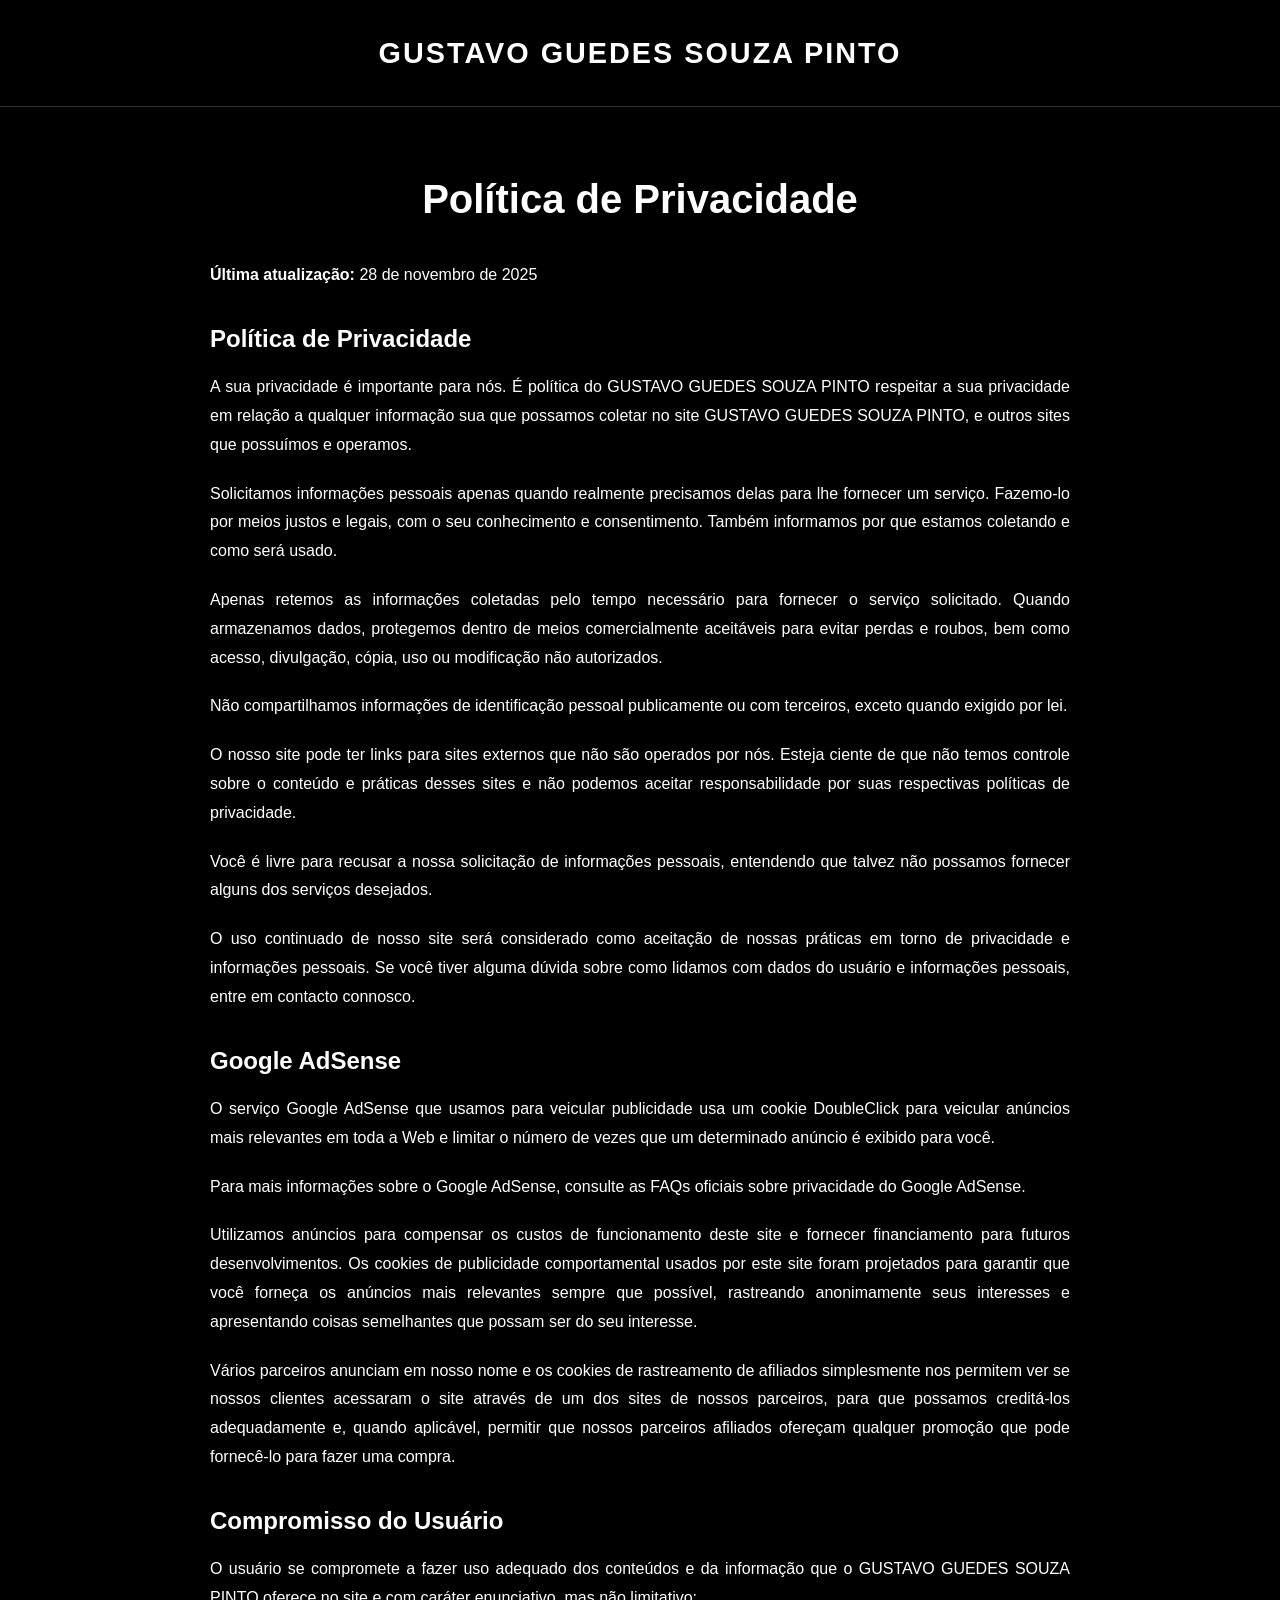
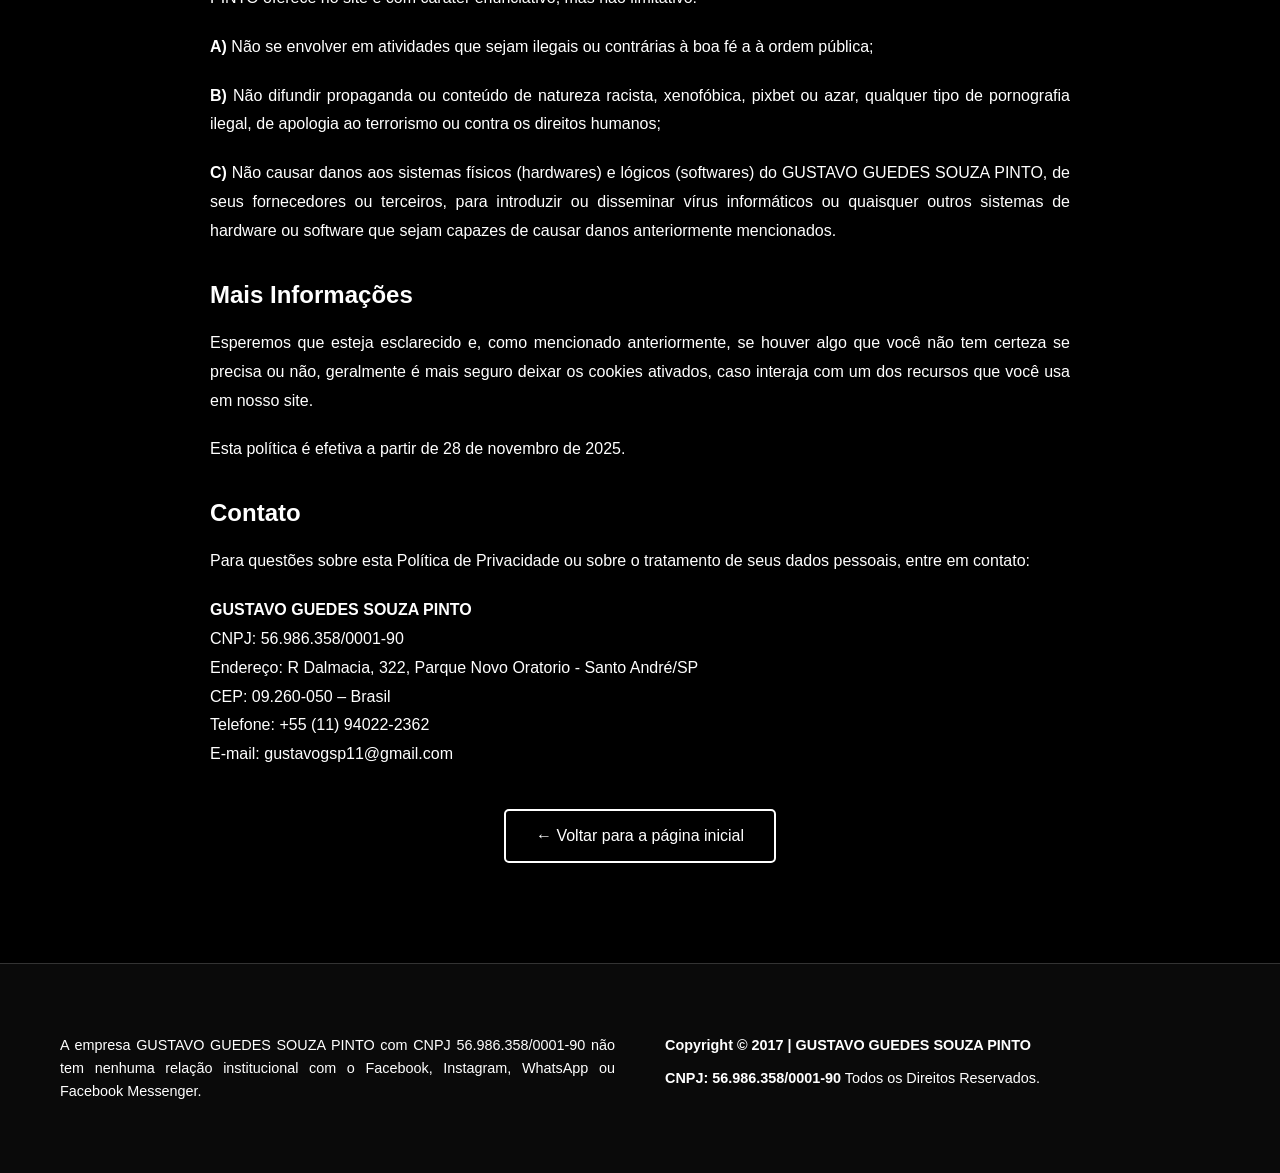
==== privacidade.html @ 6e18da3a "asdf asdf" ====
<!DOCTYPE html>
<html lang="pt-BR">
<head>
    <meta charset="UTF-8">
    <meta name="viewport" content="width=device-width, initial-scale=1.0">
    <title>Política de Privacidade - Gustavo Guedes Souza Pinto</title>
    <link rel="stylesheet" href="style.css">
    <style>
        .policy-content {
            max-width: 900px;
            margin: 0 auto;
            padding: 60px 20px;
        }

        .policy-content h1 {
            font-size: 2.5rem;
            margin-bottom: 30px;
            text-align: center;
        }

        .policy-content h2 {
            font-size: 1.5rem;
            margin-top: 30px;
            margin-bottom: 15px;
            color: #ffffff;
        }

        .policy-content p {
            margin-bottom: 20px;
            line-height: 1.8;
            text-align: justify;
        }

        .back-link {
            text-align: center;
            margin: 40px 0;
        }

        .back-link a {
            color: #ffffff;
            text-decoration: none;
            padding: 12px 30px;
            border: 2px solid #ffffff;
            border-radius: 5px;
            transition: all 0.3s ease;
            display: inline-block;
        }

        .back-link a:hover {
            background-color: #ffffff;
            color: #000000;
        }
    </style>
</head>
<body>
    <header>
        <h1 class="company-name">GUSTAVO GUEDES SOUZA PINTO</h1>
    </header>

    <div class="policy-content">
        <h1>Política de Privacidade</h1>

        <p><strong>Última atualização:</strong> 28 de novembro de 2025</p>

        <h2>Política de Privacidade</h2>
        
        <p>
            A sua privacidade é importante para nós. É política do GUSTAVO GUEDES SOUZA PINTO respeitar a sua privacidade em relação a qualquer informação sua que possamos coletar no site GUSTAVO GUEDES SOUZA PINTO, e outros sites que possuímos e operamos.
        </p>

        <p>
            Solicitamos informações pessoais apenas quando realmente precisamos delas para lhe fornecer um serviço. Fazemo-lo por meios justos e legais, com o seu conhecimento e consentimento. Também informamos por que estamos coletando e como será usado.
        </p>

        <p>
            Apenas retemos as informações coletadas pelo tempo necessário para fornecer o serviço solicitado. Quando armazenamos dados, protegemos dentro de meios comercialmente aceitáveis ​​para evitar perdas e roubos, bem como acesso, divulgação, cópia, uso ou modificação não autorizados.
        </p>

        <p>
            Não compartilhamos informações de identificação pessoal publicamente ou com terceiros, exceto quando exigido por lei.
        </p>

        <p>
            O nosso site pode ter links para sites externos que não são operados por nós. Esteja ciente de que não temos controle sobre o conteúdo e práticas desses sites e não podemos aceitar responsabilidade por suas respectivas políticas de privacidade.
        </p>

        <p>
            Você é livre para recusar a nossa solicitação de informações pessoais, entendendo que talvez não possamos fornecer alguns dos serviços desejados.
        </p>

        <p>
            O uso continuado de nosso site será considerado como aceitação de nossas práticas em torno de privacidade e informações pessoais. Se você tiver alguma dúvida sobre como lidamos com dados do usuário e informações pessoais, entre em contacto connosco.
        </p>

        <h2>Google AdSense</h2>
        
        <p>
            O serviço Google AdSense que usamos para veicular publicidade usa um cookie DoubleClick para veicular anúncios mais relevantes em toda a Web e limitar o número de vezes que um determinado anúncio é exibido para você.
        </p>

        <p>
            Para mais informações sobre o Google AdSense, consulte as FAQs oficiais sobre privacidade do Google AdSense.
        </p>

        <p>
            Utilizamos anúncios para compensar os custos de funcionamento deste site e fornecer financiamento para futuros desenvolvimentos. Os cookies de publicidade comportamental usados ​​por este site foram projetados para garantir que você forneça os anúncios mais relevantes sempre que possível, rastreando anonimamente seus interesses e apresentando coisas semelhantes que possam ser do seu interesse.
        </p>

        <p>
            Vários parceiros anunciam em nosso nome e os cookies de rastreamento de afiliados simplesmente nos permitem ver se nossos clientes acessaram o site através de um dos sites de nossos parceiros, para que possamos creditá-los adequadamente e, quando aplicável, permitir que nossos parceiros afiliados ofereçam qualquer promoção que pode fornecê-lo para fazer uma compra.
        </p>

        <h2>Compromisso do Usuário</h2>
        
        <p>
            O usuário se compromete a fazer uso adequado dos conteúdos e da informação que o GUSTAVO GUEDES SOUZA PINTO oferece no site e com caráter enunciativo, mas não limitativo:
        </p>

        <p>
            <strong>A)</strong> Não se envolver em atividades que sejam ilegais ou contrárias à boa fé a à ordem pública;
        </p>

        <p>
            <strong>B)</strong> Não difundir propaganda ou conteúdo de natureza racista, xenofóbica, pixbet ou azar, qualquer tipo de pornografia ilegal, de apologia ao terrorismo ou contra os direitos humanos;
        </p>

        <p>
            <strong>C)</strong> Não causar danos aos sistemas físicos (hardwares) e lógicos (softwares) do GUSTAVO GUEDES SOUZA PINTO, de seus fornecedores ou terceiros, para introduzir ou disseminar vírus informáticos ou quaisquer outros sistemas de hardware ou software que sejam capazes de causar danos anteriormente mencionados.
        </p>

        <h2>Mais Informações</h2>
        
        <p>
            Esperemos que esteja esclarecido e, como mencionado anteriormente, se houver algo que você não tem certeza se precisa ou não, geralmente é mais seguro deixar os cookies ativados, caso interaja com um dos recursos que você usa em nosso site.
        </p>

        <p>
            Esta política é efetiva a partir de 28 de novembro de 2025.
        </p>

        <h2>Contato</h2>
        <p>Para questões sobre esta Política de Privacidade ou sobre o tratamento de seus dados pessoais, entre em contato:</p>
        <p>
            <strong>GUSTAVO GUEDES SOUZA PINTO</strong><br>
            CNPJ: 56.986.358/0001-90<br>
            Endereço: R Dalmacia, 322, Parque Novo Oratorio - Santo André/SP<br>
            CEP: 09.260-050 – Brasil<br>
            Telefone: +55 (11) 94022-2362<br>
            E-mail: gustavogsp11@gmail.com
        </p>

        <div class="back-link">
            <a href="index.html">← Voltar para a página inicial</a>
        </div>
    </div>

    <footer>
        <div class="container">
            <div class="footer-content">
                <div class="footer-column">
                    <p class="footer-text">
                        A empresa GUSTAVO GUEDES SOUZA PINTO com CNPJ 56.986.358/0001-90 não tem nenhuma relação institucional com o Facebook, Instagram, WhatsApp ou Facebook Messenger.
                    </p>
                </div>
                <div class="footer-column">
                    <p class="copyright">Copyright © 2017 | GUSTAVO GUEDES SOUZA PINTO</p>
                    <p class="cnpj"><strong>CNPJ: 56.986.358/0001-90</strong> Todos os Direitos Reservados.</p>
                </div>
            </div>
        </div>
    </footer>
</body>
</html>
---- style.css ----
* {
    margin: 0;
    padding: 0;
    box-sizing: border-box;
}

body {
    font-family: 'Segoe UI', Tahoma, Geneva, Verdana, sans-serif;
    background-color: #000000;
    color: #ffffff;
    line-height: 1.6;
}

.container {
    max-width: 1200px;
    margin: 0 auto;
    padding: 20px;
}

/* Header */
header {
    background-color: #000000;
    padding: 30px 0;
    text-align: center;
    border-bottom: 1px solid #333;
}

.company-name {
    font-size: 1.8rem;
    font-weight: 700;
    letter-spacing: 2px;
    color: #ffffff;
}

/* Main Content */
main {
    padding: 60px 0;
}

.profile-section {
    display: flex;
    align-items: flex-start;
    gap: 50px;
    margin-bottom: 60px;
}


.profile-image img {
    width: 200px;
    height: 200px;
    border-radius: 50%;
    border: 5px solid #ffffff;
    object-fit: cover;
    object-position: center 30%;
    transform: scale(1.5);
    box-shadow: 0 10px 30px rgba(255, 255, 255, 0.1);
}

.profile-image {
    overflow: hidden;
    width: 200px;
    height: 200px;
    border-radius: 50%;
    flex-shrink: 0;
}

.profile-content {
    flex: 1;
}

.profile-title {
    font-size: 1.5rem;
    margin-bottom: 20px;
    padding: 10px 15px;
    background-color: #333333;
    display: inline-block;
    border-radius: 5px;
}

.profile-quote {
    font-size: 1.1rem;
    line-height: 1.8;
    padding: 25px;
    background-color: #1a1a1a;
    border-left: 4px solid #ffffff;
    font-style: italic;
    color: #cccccc;
}

/* Footer */
footer {
    background-color: #0a0a0a;
    padding: 50px 0 30px;
    border-top: 1px solid #333;
}

.footer-content {
    display: grid;
    grid-template-columns: 1fr 1fr;
    gap: 50px;
}

.footer-column {
    font-size: 0.9rem;
}

.footer-text {
    margin-bottom: 20px;
    line-height: 1.6;
    text-align: justify;
}

.footer-links {
    margin-top: 15px;
}

.footer-links a {
    color: #ffffff;
    text-decoration: none;
    border-bottom: 1px solid transparent;
    transition: border-color 0.3s ease;
}

.footer-links a:hover {
    border-bottom-color: #ffffff;
}

.copyright {
    font-weight: 600;
    margin-bottom: 10px;
}

.cnpj {
    margin-bottom: 20px;
}

.cnpj strong {
    font-weight: 700;
}

.address {
    line-height: 1.8;
}

.address strong {
    font-weight: 700;
}

/* Responsive */
@media (max-width: 768px) {
    .profile-section {
        flex-direction: column;
        align-items: center;
        text-align: center;
        gap: 30px;
    }

    .profile-image img {
        width: 150px;
        height: 150px;
    }

    .footer-content {
        grid-template-columns: 1fr;
        gap: 30px;
    }

    .company-name {
        font-size: 1.3rem;
    }

    .profile-title {
        font-size: 1.2rem;
    }

    .profile-quote {
        font-size: 1rem;
    }
}
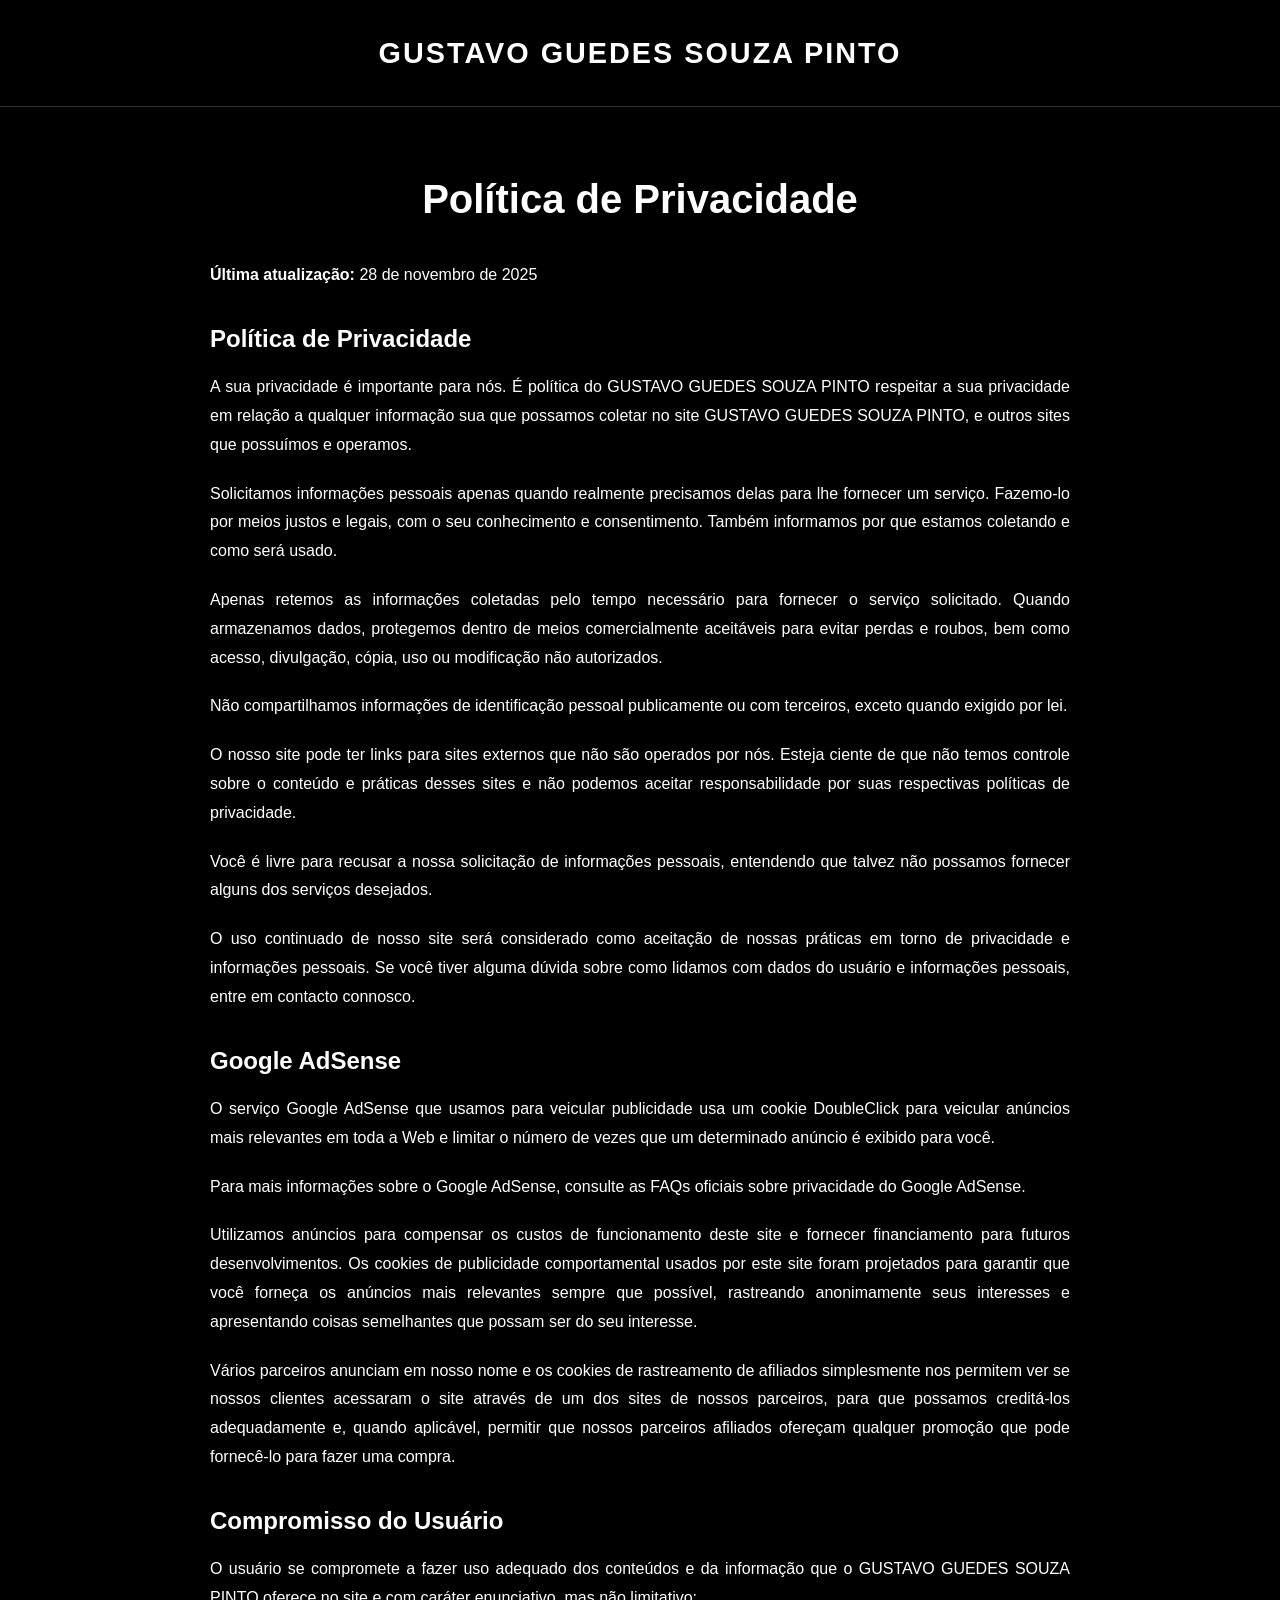
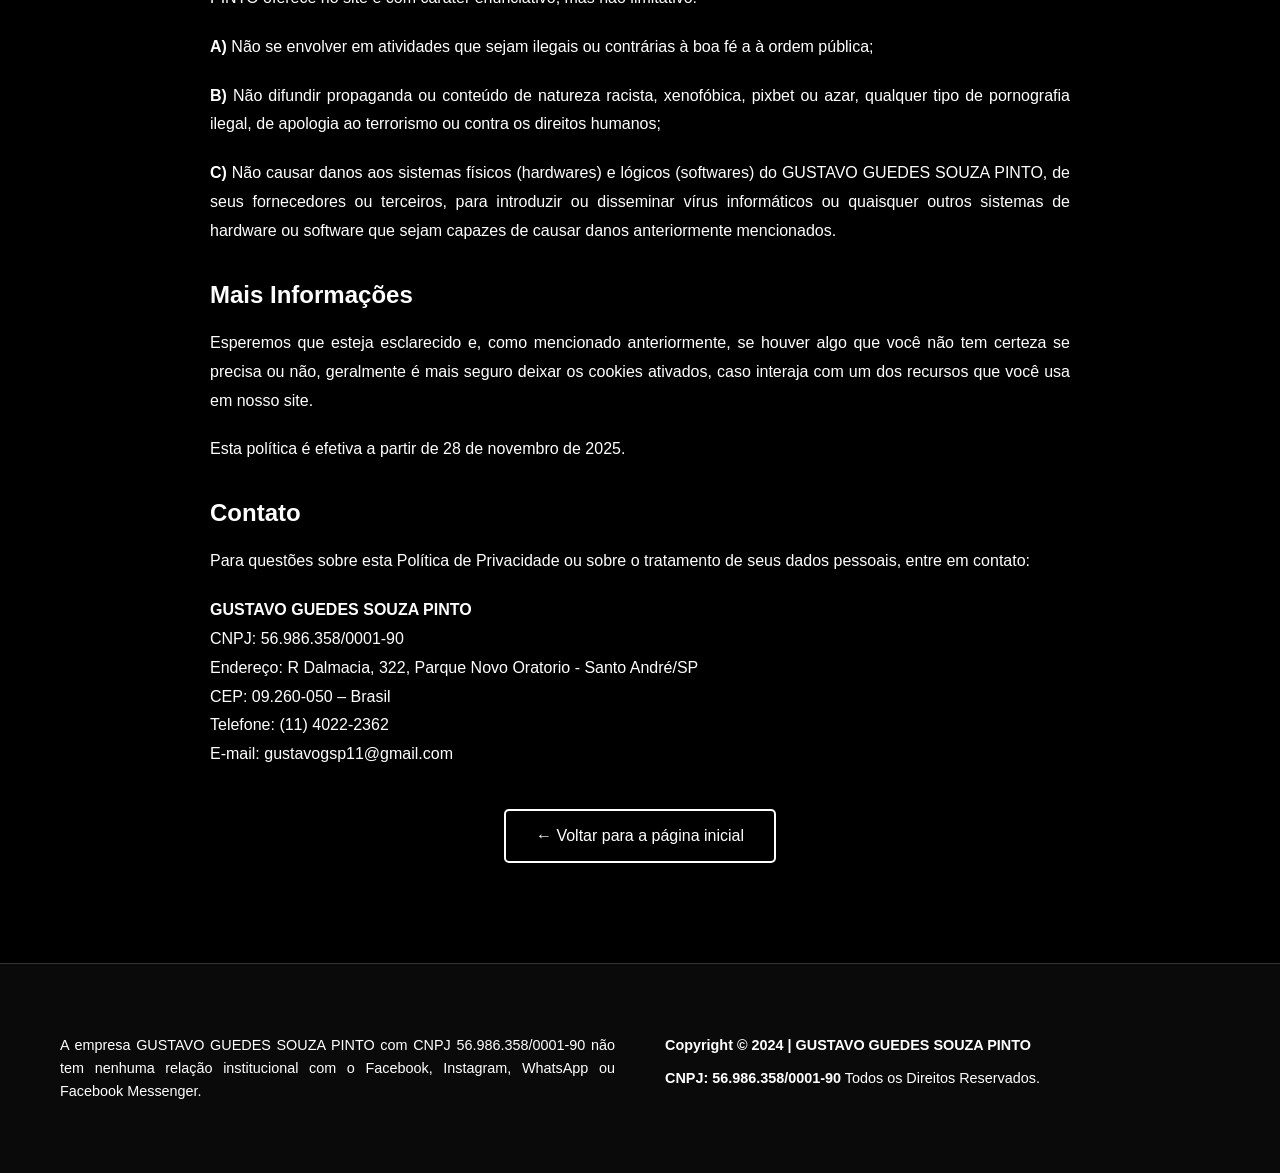
==== commit e51521f2: "Fix HTML encoding issues in privacidade.html" ====
--- a/privacidade.html
+++ b/privacidade.html
@@ -145,7 +145,7 @@
             CNPJ: 56.986.358/0001-90<br>
             Endereço: R Dalmacia, 322, Parque Novo Oratorio - Santo André/SP<br>
             CEP: 09.260-050 – Brasil<br>
-            Telefone: +55 (11) 94022-2362<br>
+            Telefone: (11) 4022-2362<br>
             E-mail: gustavogsp11@gmail.com
         </p>
 
@@ -163,7 +163,7 @@
                     </p>
                 </div>
                 <div class="footer-column">
-                    <p class="copyright">Copyright © 2017 | GUSTAVO GUEDES SOUZA PINTO</p>
+                    <p class="copyright">Copyright © 2024 | GUSTAVO GUEDES SOUZA PINTO</p>
                     <p class="cnpj"><strong>CNPJ: 56.986.358/0001-90</strong> Todos os Direitos Reservados.</p>
                 </div>
             </div>
@@ -171,3 +171,4 @@
     </footer>
 </body>
 </html>
+
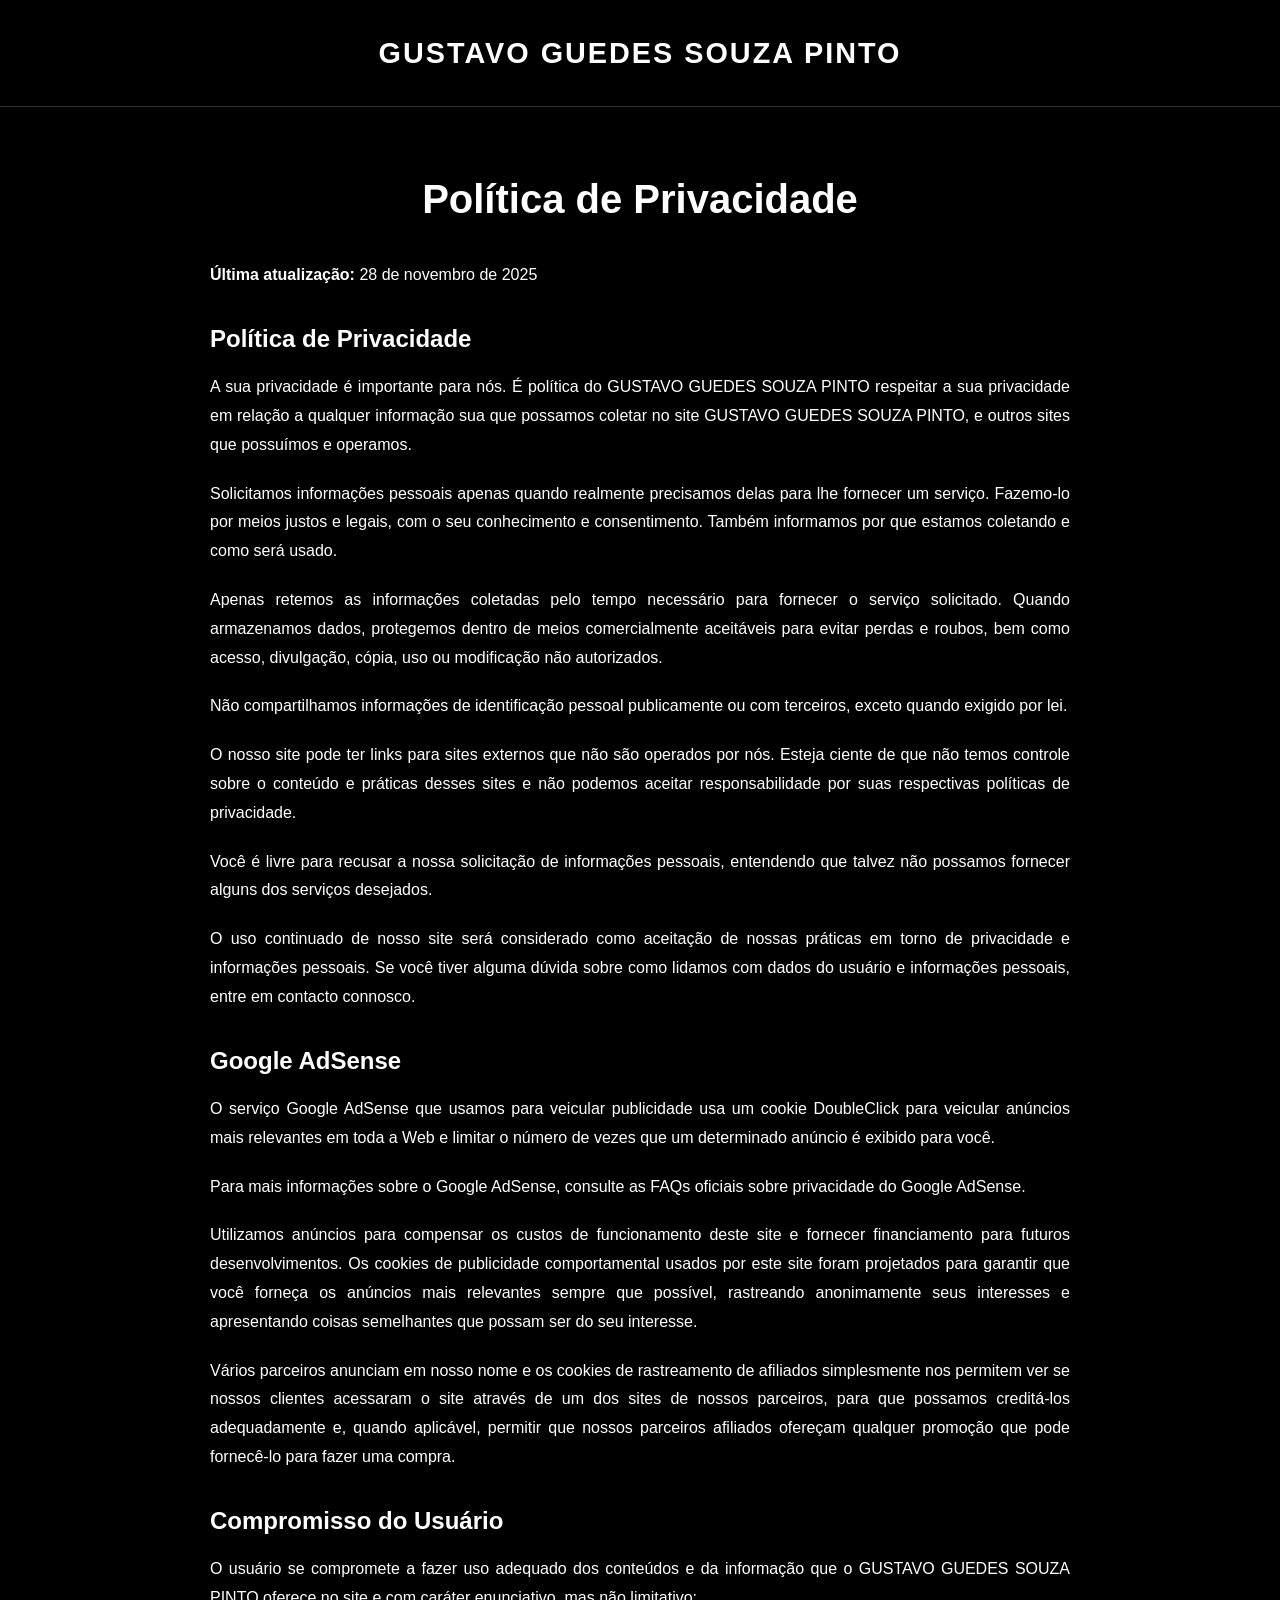
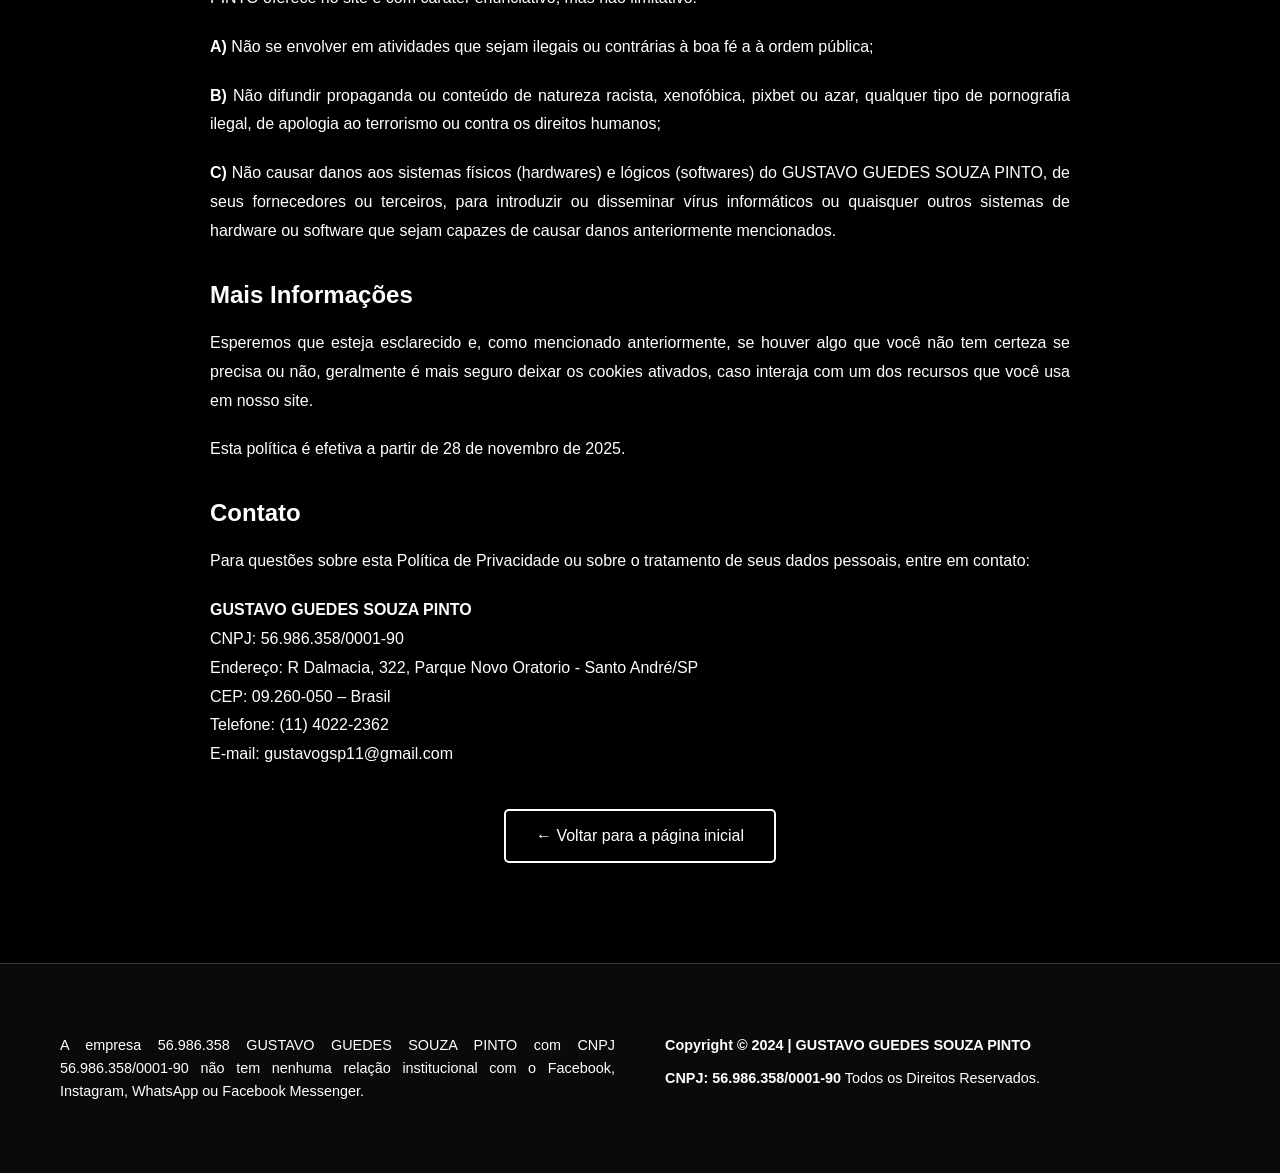
==== commit 6f9acc4e: "Fix HTML formatting and update privacy policy" ====
--- a/privacidade.html
+++ b/privacidade.html
@@ -159,7 +159,7 @@
             <div class="footer-content">
                 <div class="footer-column">
                     <p class="footer-text">
-                        A empresa GUSTAVO GUEDES SOUZA PINTO com CNPJ 56.986.358/0001-90 não tem nenhuma relação institucional com o Facebook, Instagram, WhatsApp ou Facebook Messenger.
+                        A empresa 56.986.358 GUSTAVO GUEDES SOUZA PINTO com CNPJ 56.986.358/0001-90 não tem nenhuma relação institucional com o Facebook, Instagram, WhatsApp ou Facebook Messenger.
                     </p>
                 </div>
                 <div class="footer-column">
@@ -172,3 +172,4 @@
 </body>
 </html>
 
+
